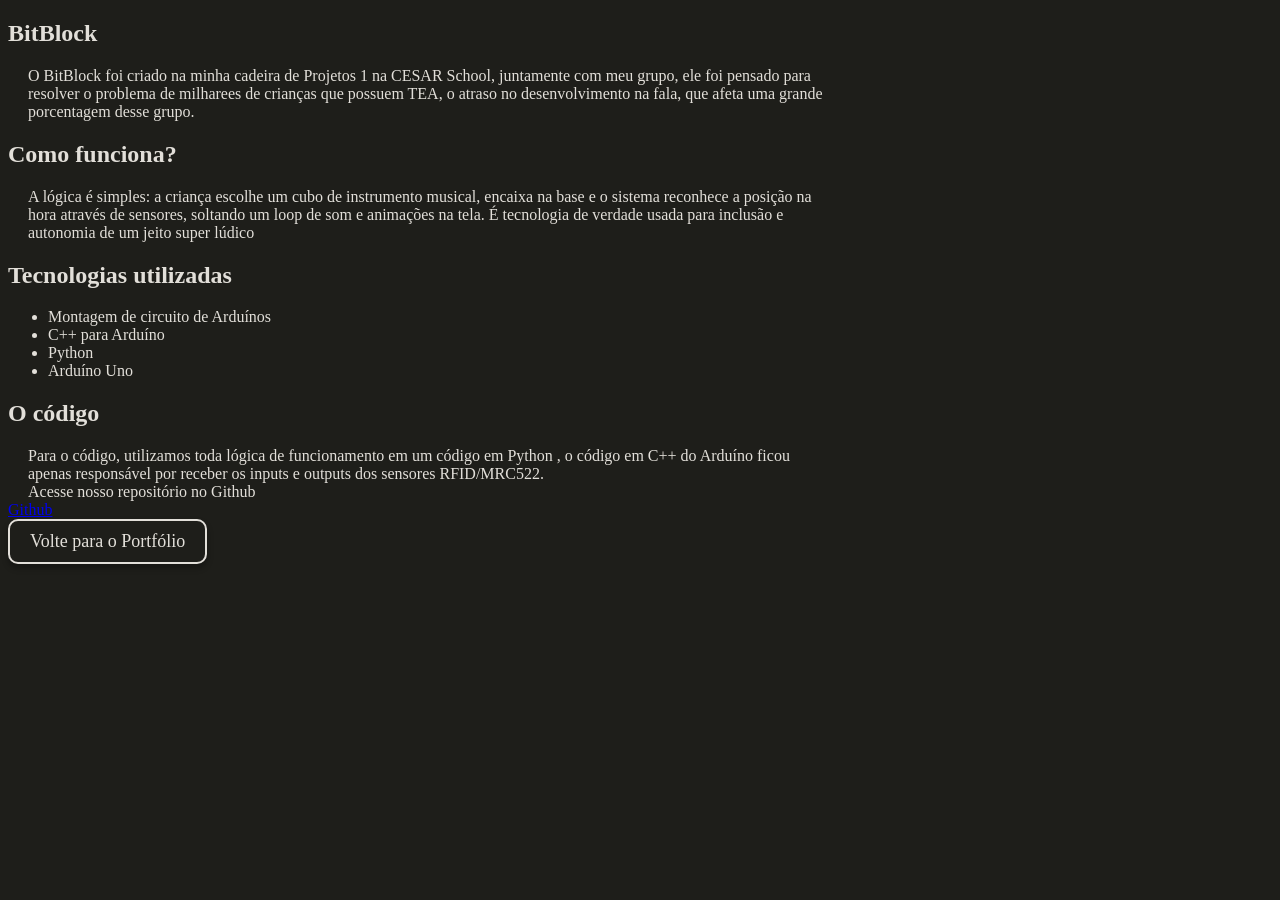
==== bitblock.html @ 5e901f91 "Create bitblock.html" ====
<!DOCTYPE html>
<html lang="en">
<head>
    <meta charset="UTF-8">
    <meta name="viewport" content="width=device-width, initial-scale=1.0">
    <title>Document</title>

    <link rel="preconnect" href="https://fonts.googleapis.com">
    <link rel="preconnect" href="https://fonts.gstatic.com" crossorigin>
    <link href="https://fonts.googleapis.com/css2?family=Lora:ital,wght@0,400..700;1,400..700&display=swap" rel="stylesheet">

    <link rel="stylesheet" href="style.css">
</head>
<body id="bitblock">
    <section>
        <h1>BitBlock</h1>
        <p>O BitBlock foi criado na minha cadeira de Projetos 1 na CESAR School, 
            juntamente com meu grupo, ele foi pensado para resolver o problema de
             milharees de crianças que possuem TEA, o atraso no desenvolvimento na 
             fala, que afeta uma grande porcentagem desse grupo. </p>
    </section>
    <section>
        <h2>Como funciona?</h2>
        <p>A lógica é simples: a criança escolhe um cubo de instrumento musical, encaixa na base e o sistema reconhece a posição na hora através de sensores, soltando um loop de som e animações na tela. É tecnologia de verdade usada para inclusão e autonomia de um jeito super lúdico</p>
    </section>

    <section>
        <h2>Tecnologias utilizadas</h2>
        <ul>
            <li>Montagem de circuito de Arduínos</li>
            <li>C++ para Arduíno</li>
            <li>Python</li>
            <li>Arduíno Uno</li>
        </ul>
    </section>
    <section>
        <h2>O código</h2>
        <p>Para o código, utilizamos toda lógica de funcionamento em um código em Python
        , o código em C++ do Arduíno ficou apenas responsável por receber os inputs e outputs dos sensores RFID/MRC522.
        </p>

        <p>Acesse nosso repositório no Github</p>
        <a href="https://github.com/Bleue-Luna/BB-Grupo5" tabindex="_blank">Github

        </a>
    </section>
    <div class="volta">
    <a href="index.html" class="botao-interativo">Volte para o Portfólio</a>
    </div>

    

    
</body>
</html>
---- style.css ----
body {
  color: #E2DFD9 ;
  background-color: #1E1E1A;
  font-family: "Century Schoolbook", "New Century Schoolbook", "Century Schoolbook L", "Georgia", serif;
   
  
}

.myphoto{
   border-radius: 50%;
   
  
}

.pjs{
    
    width: 300px;
    height: 150px;
    object-fit: cover; 
    border-radius: 15px;;
}
#ctt {
    display: flex;
    flex-direction: row;
    gap: 20pxpx; 
}
#botoesup{
    display: flex;
    justify-content: flex-end;
    gap: 10px;

    margin-top: 0px;
    margin-bottom: 20px;
    margin-right: 10px;
}

.botao-interativo {
    display: inline-block;
    padding: 10px 20px;
    font-size: 18px;
    text-decoration: none;
    font-family: "Century Schoolbook", serif;
    color: #E2DFD9; 
    background-color: transparent;
    border: 2px solid #E2DFD9; 
    border-radius: 10px;
    box-shadow: 0px 4px 6px rgba(0, 0, 0, 0.3);
    transition: all 0.3s ease;
    cursor: pointer;
}

.botao-interativo:hover {
    transform: scale(1.20);
    box-shadow: 0px 8px 15px rgba(0, 0, 0, 0.5);
    background-color: #E2DFD9;
    color: #1E1E1A;
}

.ptopo{
    display: flex;
    justify-content: space-between;
    align-items: center;
    margin-bottom: 50px;
}

p{
    max-width: 800px;
    margin: 0 auto 0 0;
    padding: 0 20px;
   text-align: left;
}

.imagem-interativa{
    transition: all 0.3s ease !important;
    cursor: pointer;
    
    transform: scale(1) !important;
}

.imagem-interativa:hover{
    transform: scale(1.05) !important; 
    
    box-shadow: 0px 8px 15px rgba(0, 0, 0, 0.5);
    z-index: 10
}

.volta{
    display: flex;
    flex-direction: row;
    justify-content: space-between;
}

#pjs02{
    display: flex;
    flex-direction: row;
    justify-content: flex-start;
    gap: 20px;
    margin-left: 10px;
}
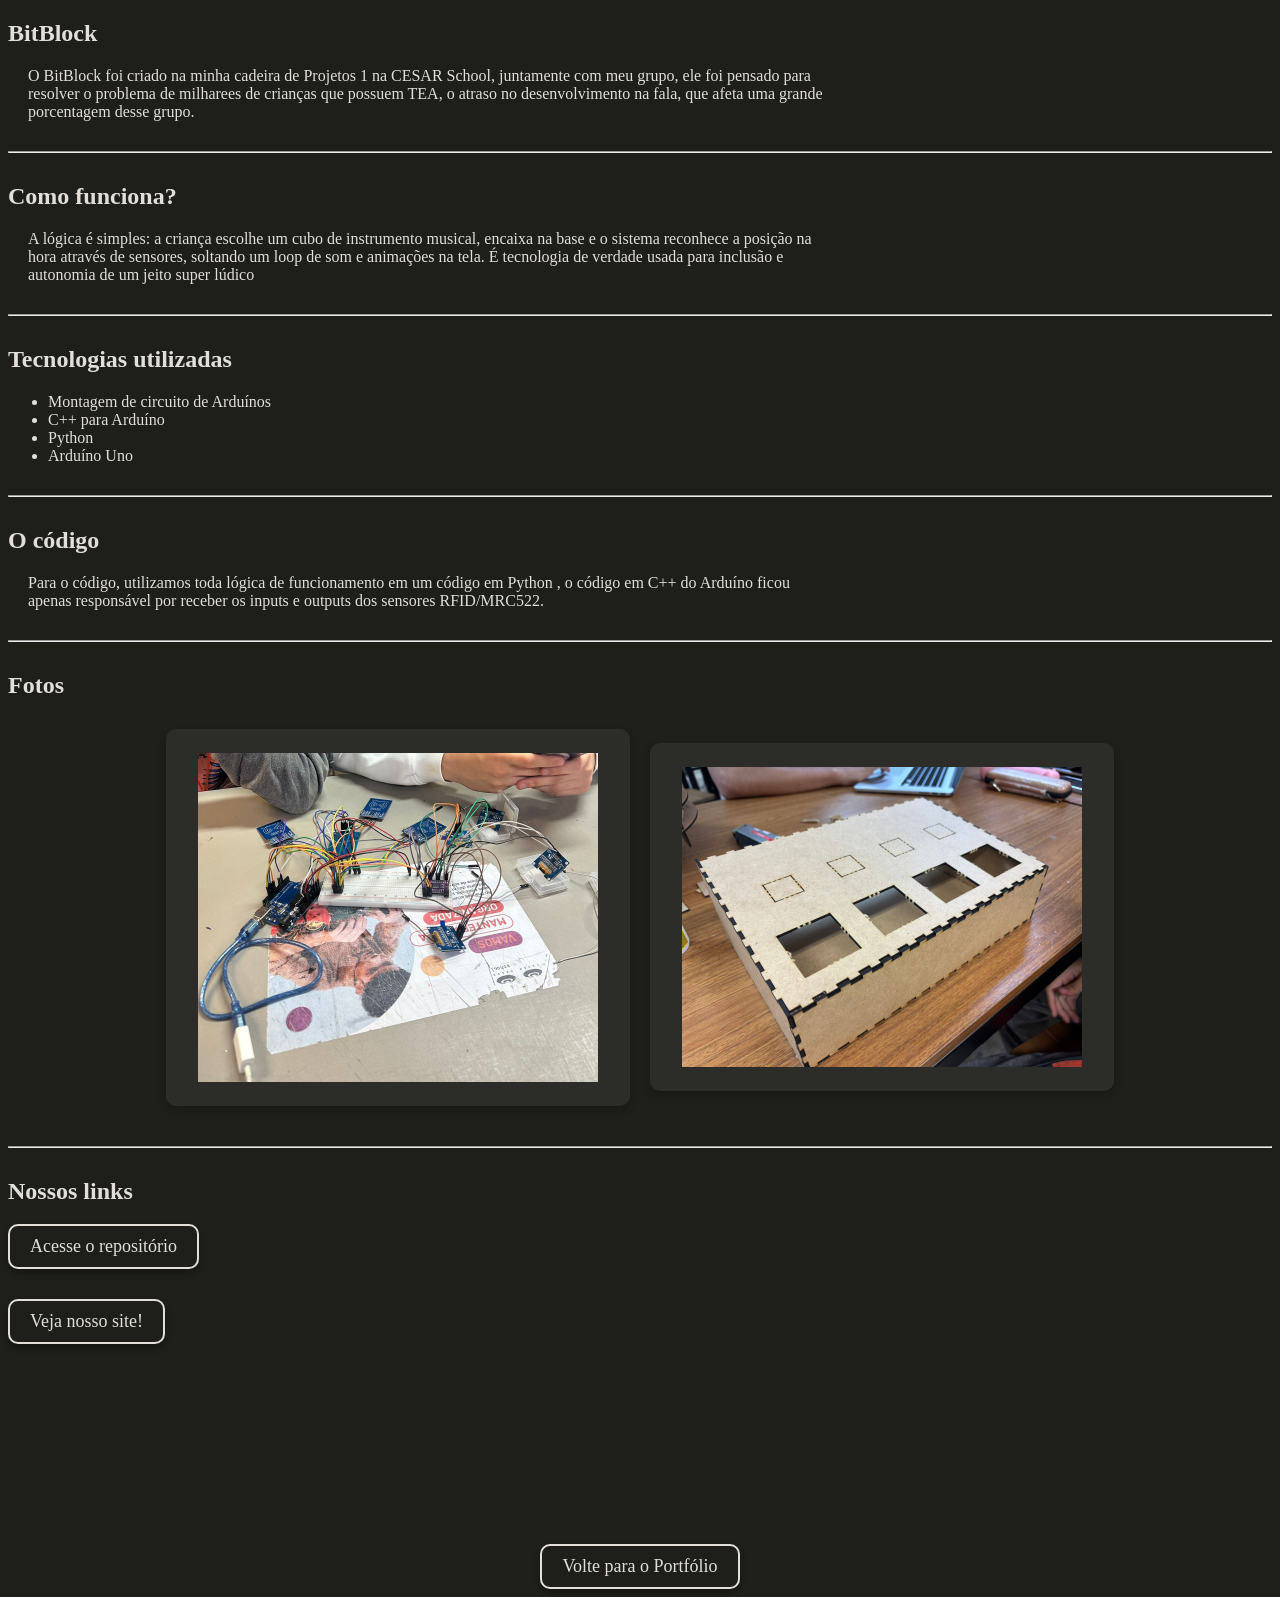
==== commit 5d977190: "Update bitblock.html" ====
--- a/bitblock.html
+++ b/bitblock.html
@@ -19,11 +19,12 @@
              milharees de crianças que possuem TEA, o atraso no desenvolvimento na 
              fala, que afeta uma grande porcentagem desse grupo. </p>
     </section>
+    <hr>
     <section>
         <h2>Como funciona?</h2>
         <p>A lógica é simples: a criança escolhe um cubo de instrumento musical, encaixa na base e o sistema reconhece a posição na hora através de sensores, soltando um loop de som e animações na tela. É tecnologia de verdade usada para inclusão e autonomia de um jeito super lúdico</p>
     </section>
-
+    <hr>
     <section>
         <h2>Tecnologias utilizadas</h2>
         <ul>
@@ -33,23 +34,33 @@
             <li>Arduíno Uno</li>
         </ul>
     </section>
+    <hr>
     <section>
         <h2>O código</h2>
         <p>Para o código, utilizamos toda lógica de funcionamento em um código em Python
         , o código em C++ do Arduíno ficou apenas responsável por receber os inputs e outputs dos sensores RFID/MRC522.
         </p>
-
-        <p>Acesse nosso repositório no Github</p>
-        <a href="https://github.com/Bleue-Luna/BB-Grupo5" tabindex="_blank">Github
-
-        </a>
+    </section>
+    <hr>
+    <section>
+        <h2>Fotos</h2>
+        <div class="ftsprojetos">
+            <img src="fotos/teste.jpg" alt="montagem circuito" class="foto-item">
+        
+            <img src="fotos/teste2.jpeg" alt="montagem do chassi"  class="foto-item">
+        </div>
+    </section>
+    <hr>
+    <section>
+        <h2>Nossos links</h2>
+        <div class="non">
+        <a href="https://github.com/Bleue-Luna/BB-Grupo5" target="_blank" class="botao-interativo">Acesse o repositório</a>
+        <a href="https://sites.google.com/cesar.school/projeto1-grupo5/home" target="_blank" class="botao-interativo">Veja nosso site!</a>
+        </div>
     </section>
     <div class="volta">
     <a href="index.html" class="botao-interativo">Volte para o Portfólio</a>
     </div>
-
-    
-
     
 </body>
 </html>
--- a/style.css
+++ b/style.css
@@ -6,6 +6,14 @@
   
 }
 
+hr{
+    align-items: center;
+    max-width: 100%;
+    margin-top: 30px;
+    margin-bottom: 30px;
+    color: #E2DFD9;
+}
+
 .myphoto{
    border-radius: 50%;
    
@@ -19,11 +27,13 @@
     object-fit: cover; 
     border-radius: 15px;;
 }
+
 #ctt {
     display: flex;
     flex-direction: row;
-    gap: 20pxpx; 
-}
+    gap: 20px; 
+}
+
 #botoesup{
     display: flex;
     justify-content: flex-end;
@@ -85,9 +95,10 @@
 }
 
 .volta{
-    display: flex;
-    flex-direction: row;
-    justify-content: space-between;
+  display: flex;
+  justify-content: center; 
+  align-items: center;
+  margin-top: 200px;
 }
 
 #pjs02{
@@ -97,3 +108,308 @@
     gap: 20px;
     margin-left: 10px;
 }
+
+
+.container-cards {
+    display: grid;
+    grid-template-columns: repeat(3, 1fr);
+    gap: 30px;   
+    margin-top: 30px;
+}
+
+.card-certificado {
+    background-color: #2C2C28; 
+    border-radius: 15px;
+    padding: 30px;
+    box-sizing: border-box;
+    transition: transform 0.3s ease, box-shadow 0.3s ease;
+}
+
+.card-certificado:hover {
+    transform: scale(1.03); 
+    box-shadow: 0px 8px 20px rgba(0, 0, 0, 0.6);
+}
+
+.card-certificado h3 {
+    margin: 0;
+    font-size: 18px;
+    color: #E2DFD9;
+    font-family: "Century Schoolbook", serif;
+}
+
+.card-certificado .subtitulo {
+    margin-top: 5px;
+    margin-bottom: 15px;
+    font-size: 14px;
+    color: #A09D98; 
+    padding: 0;     
+}
+
+.card-certificado:not(.lsi) img {
+    width: 100%;
+    height: 220px; 
+    object-fit: contain; 
+    border-radius: 8px;
+    display: block;
+    margin: 0 auto;
+}
+
+.lsi img {
+    width: 100%;
+    height: 220px;
+    object-fit: contain;
+    border-radius: 8px;
+}
+
+@media (min-width: 901px) {
+    .lsi {
+        grid-row: span 2;
+        display: flex;
+        flex-direction: column;
+    }
+
+    .lsi img {
+        flex-grow: 1;
+        height: auto;
+        max-height: 580px;
+    }
+}
+
+@media (max-width: 900px) {
+    .container-cards { 
+        grid-template-columns: repeat(2, 1fr);
+    } 
+}
+
+@media (max-width: 600px) {
+    .container-cards { 
+        grid-template-columns: 1fr;
+    } 
+}
+
+#ctt a {
+    text-decoration: none !important;
+}
+
+
+.lol{
+    display: flex;
+    flex-direction: row;
+    justify-content: center;
+    align-items: center;
+    gap: 25%;
+    background-color: #2C2C28;
+    border-radius: 1cm;
+    padding: auto;
+    max-width: 80%;
+    min-height: 60vh;
+    margin: 0 auto;
+}
+.lol2 {
+    display: flex;
+    flex-direction: column;
+    align-items: flex-start;
+    justify-content: center;
+    gap: 5px;
+    text-align: left;
+}
+
+.lol2 h3, 
+.lol2 p {
+    margin: 0;
+    padding: 0;
+    text-align: left;
+    width: 100%;
+}
+
+.lol2 p {
+    color: #cccccc; 
+    margin-bottom: 10px;
+}
+.tech-stacks {
+    display: flex;
+    flex-direction: row;
+    align-items: center;
+    gap: 15px;
+}
+
+.tech-stacks img {
+    width: 40px;
+    height: 40px;
+    transition: transform 0.3s ease;
+
+}
+
+.tech-stacks img:hover {
+    transform: scale(1.2);
+}
+
+#parte1{
+    margin-bottom: 150px;
+}
+
+
+
+.ftsprojetos {
+    display: flex;
+    flex-direction: row;
+    justify-content: flex-start; 
+    align-items: center;
+    gap: 24px;
+}
+
+.foto-item {
+    display: flex;
+    flex-direction: column;
+    align-items: center;
+    justify-content: fle;
+    padding: 24px 32px;        
+    color: #E2DFD9;
+    background-color: #2C2C28;
+    border-radius: 10px;
+    font-family: "Century Schoolbook", "New Century Schoolbook", "Century Schoolbook L", "Georgia", serif;
+}
+
+.non{
+    display: flex;
+    flex-direction: column;
+    justify-content: flex-start;
+    align-items: flex-start;
+    gap: 30px;
+}
+
+.escondido {
+    opacity: 0;
+    transform: translateY(50px);
+    transition: opacity 0.8s ease-out, transform 0.8s ease-out;
+}
+
+.mostrar {
+    opacity: 1;
+    transform: translateY(0);
+}
+
+#titulo-digitado::after {
+  content: '|';
+  animation: piscar 0.7s step-end infinite;
+}
+
+@keyframes piscar {
+  0%, 100% { opacity: 1; }
+  50%       { opacity: 0; }
+}
+
+/* ── TABLET (max 768px) ── */
+@media (max-width: 768px) {
+
+  .ptopo {
+    flex-direction: column;
+    align-items: flex-start;
+    gap: 16px;
+  }
+
+  #botoesup {
+    justify-content: flex-start;
+    flex-wrap: wrap;
+  }
+
+  .lol {
+    flex-direction: column;
+    gap: 30px;
+    max-width: 95%;
+    min-height: auto;
+    padding: 40px 20px;
+    text-align: center;
+  }
+
+  .lol2 {
+    align-items: center;
+  }
+
+  .lol2 h3,
+  .lol2 p {
+    text-align: center;
+  }
+
+  .tech-stacks {
+    justify-content: center;
+  }
+
+  #pjs02 {
+    flex-wrap: wrap;
+    justify-content: center;
+  }
+
+  .pjs {
+    width: 100%;
+    max-width: 340px;
+    height: auto;
+  }
+
+  .ftsprojetos {
+    flex-direction: column;
+    align-items: center;
+  }
+
+  #ctt {
+    flex-wrap: wrap;
+    justify-content: center;
+  }
+
+  p {
+    padding: 0 10px;
+  }
+}
+
+/* ── MOBILE (max 480px) ── */
+@media (max-width: 480px) {
+
+  h1 {
+    font-size: 22px;
+  }
+
+  h2 {
+    font-size: 20px;
+  }
+
+  .botao-interativo {
+    font-size: 14px;
+    padding: 8px 14px;
+  }
+
+  .myphoto {
+    width: 150px !important;
+  }
+
+  .lol {
+    padding: 30px 16px;
+  }
+
+  .card-certificado {
+    padding: 20px;
+  }
+}
+
+.ftsprojetos {
+    display: flex;
+    flex-wrap: wrap;
+    gap: 20px;
+    justify-content: center;
+    margin-top: 20px;
+    padding: 10px;
+}
+
+.foto-item {
+    max-width: 100%;
+    height: auto;
+    width: 400px;
+    border-radius: 10px;
+    box-shadow: 0 4px 8px rgba(0, 0, 0, 0.2);
+    object-fit: cover;
+}
+
+@media (max-width: 600px) {
+    .foto-item {
+        width: 100%;
+    }
+}
